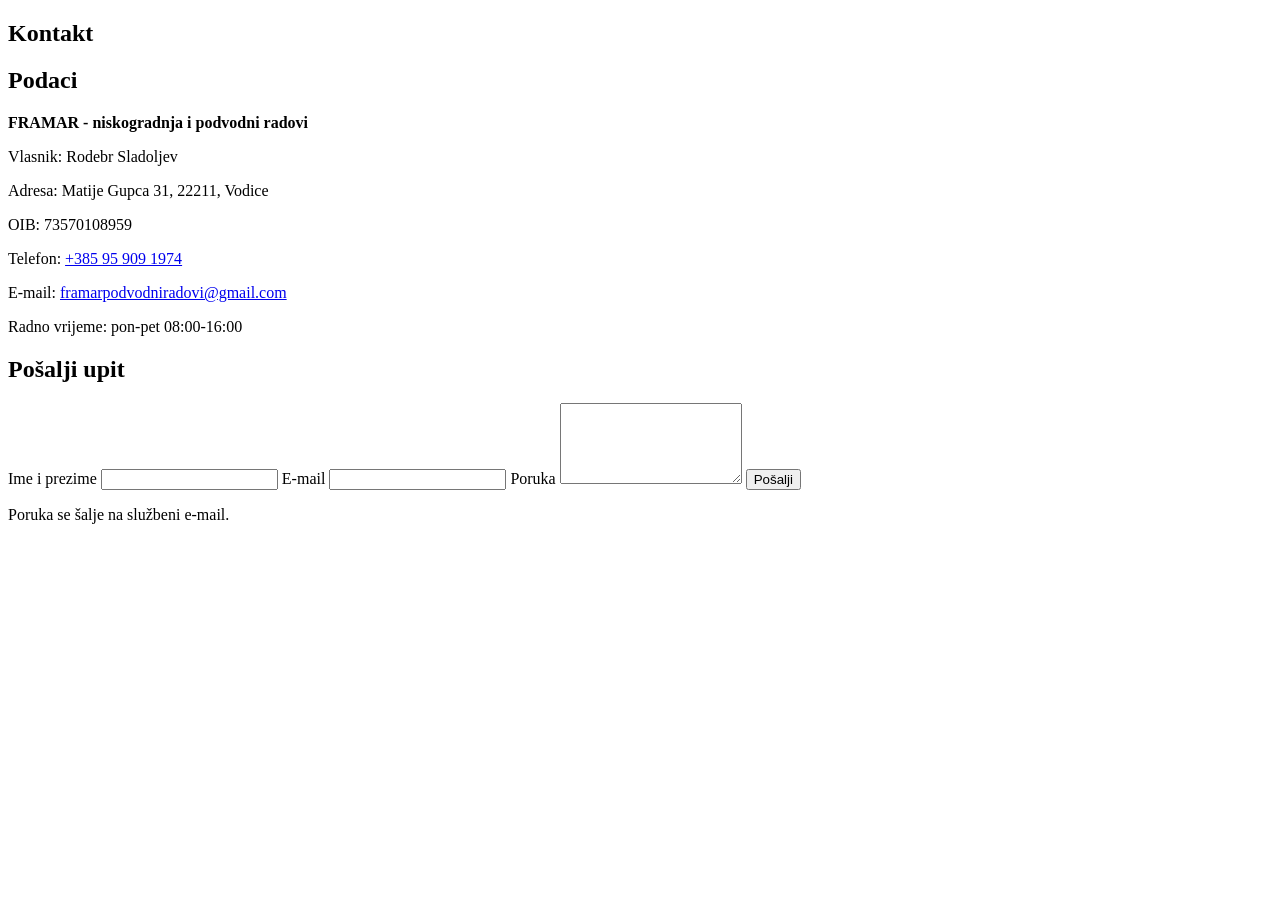
==== src/main/resources/templates/kontakt.html @ 5cabc950 "Initial commit on C disk" ====
<!DOCTYPE html>
<html lang="hr" xmlns:th="http://www.thymeleaf.org">
<head th:replace="~{fragments/head :: head(${pageTitle}, ${pageDesc}, ${ogImage}, ${ogUrl})}"></head>
<style>
	body{
		opacity: 0;
		animation: fadeIn 2s forwards;
	}
	@keyframes fadeIn {
		to {
			opacity: 1;
		}
	}
</style>

<body>
<div class="layout">
  <div th:replace="~{fragments/sidebar :: sidebar('kontakt')}"></div>

  <main class="content">
    <section class="card">
      <h1>Kontakt</h1>

      <div th:if="${successMessage}" class="alert" th:text="${successMessage}"></div>
	  <div th:if="${errorMessage}" class="alert" th:text="${errorMessage}"></div>

      <div class="grid">
        <article class="card inset">
          <h2>Podaci</h2>
          <p><strong>FRAMAR - niskogradnja i podvodni radovi</strong></p>
          <p>Vlasnik: Rodebr Sladoljev</p>
          <p>Adresa: Matije Gupca 31, 22211, Vodice</p>
          <p>OIB: 73570108959</p>
          <p>Telefon: <a href="tel:+385959091974">+385 95 909 1974</a></p>
          <p>E-mail: <a href="mailto:framarpodvodniradovi@gmail.com">framarpodvodniradovi@gmail.com</a></p>
          <p>Radno vrijeme: pon-pet 08:00-16:00</p>
        </article>

        <article class="card inset">
          <h2>Pošalji upit</h2>
          <form method="post" th:action="@{/kontakt}" class="form">
            <input type="text" name="website" style="display: none;">
			<label>Ime i prezime</label>
            <input name="ime" required>

            <label>E-mail</label>
            <input name="email" type="email" required>

            <label>Poruka</label>
            <textarea name="poruka" rows="5" required></textarea>

            <button class="btn" type="submit">Pošalji</button>
          </form>

          <p class="muted small">
            Poruka se šalje na službeni e-mail.
          </p>
        </article>
      </div>
    </section>
  </main>
</div>
</body>
</html>
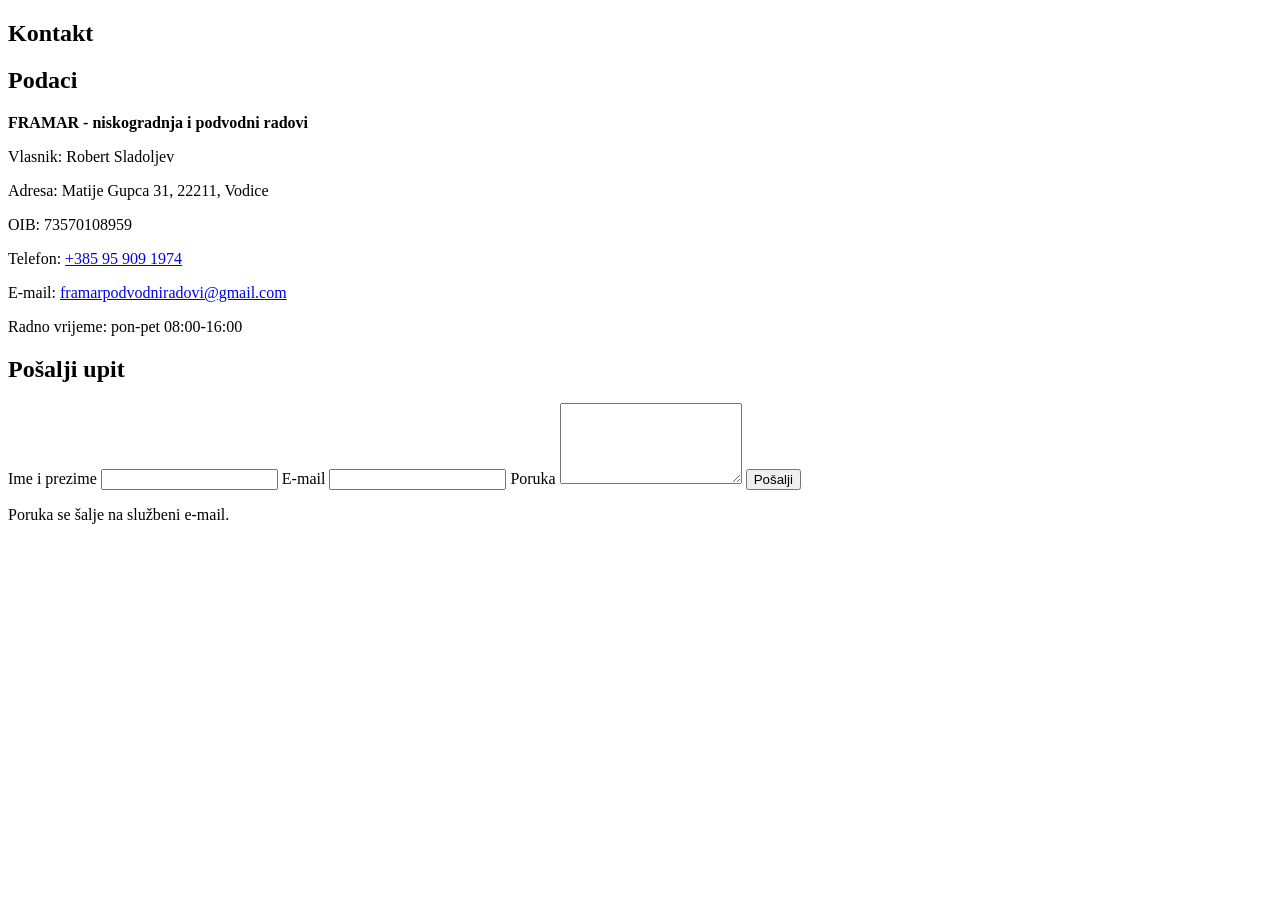
==== commit dbfb73a2: "Fix contact form POST" ====
--- a/src/main/resources/templates/kontakt.html
+++ b/src/main/resources/templates/kontakt.html
@@ -28,7 +28,7 @@
         <article class="card inset">
           <h2>Podaci</h2>
           <p><strong>FRAMAR - niskogradnja i podvodni radovi</strong></p>
-          <p>Vlasnik: Rodebr Sladoljev</p>
+          <p>Vlasnik: Robert Sladoljev</p>
           <p>Adresa: Matije Gupca 31, 22211, Vodice</p>
           <p>OIB: 73570108959</p>
           <p>Telefon: <a href="tel:+385959091974">+385 95 909 1974</a></p>
@@ -50,6 +50,7 @@
             <textarea name="poruka" rows="5" required></textarea>
 
             <button class="btn" type="submit">Pošalji</button>
+			<input type="hidden" th:name="${_csrf.parameterName}" th:value="${_csrf.token}">
           </form>
 
           <p class="muted small">
